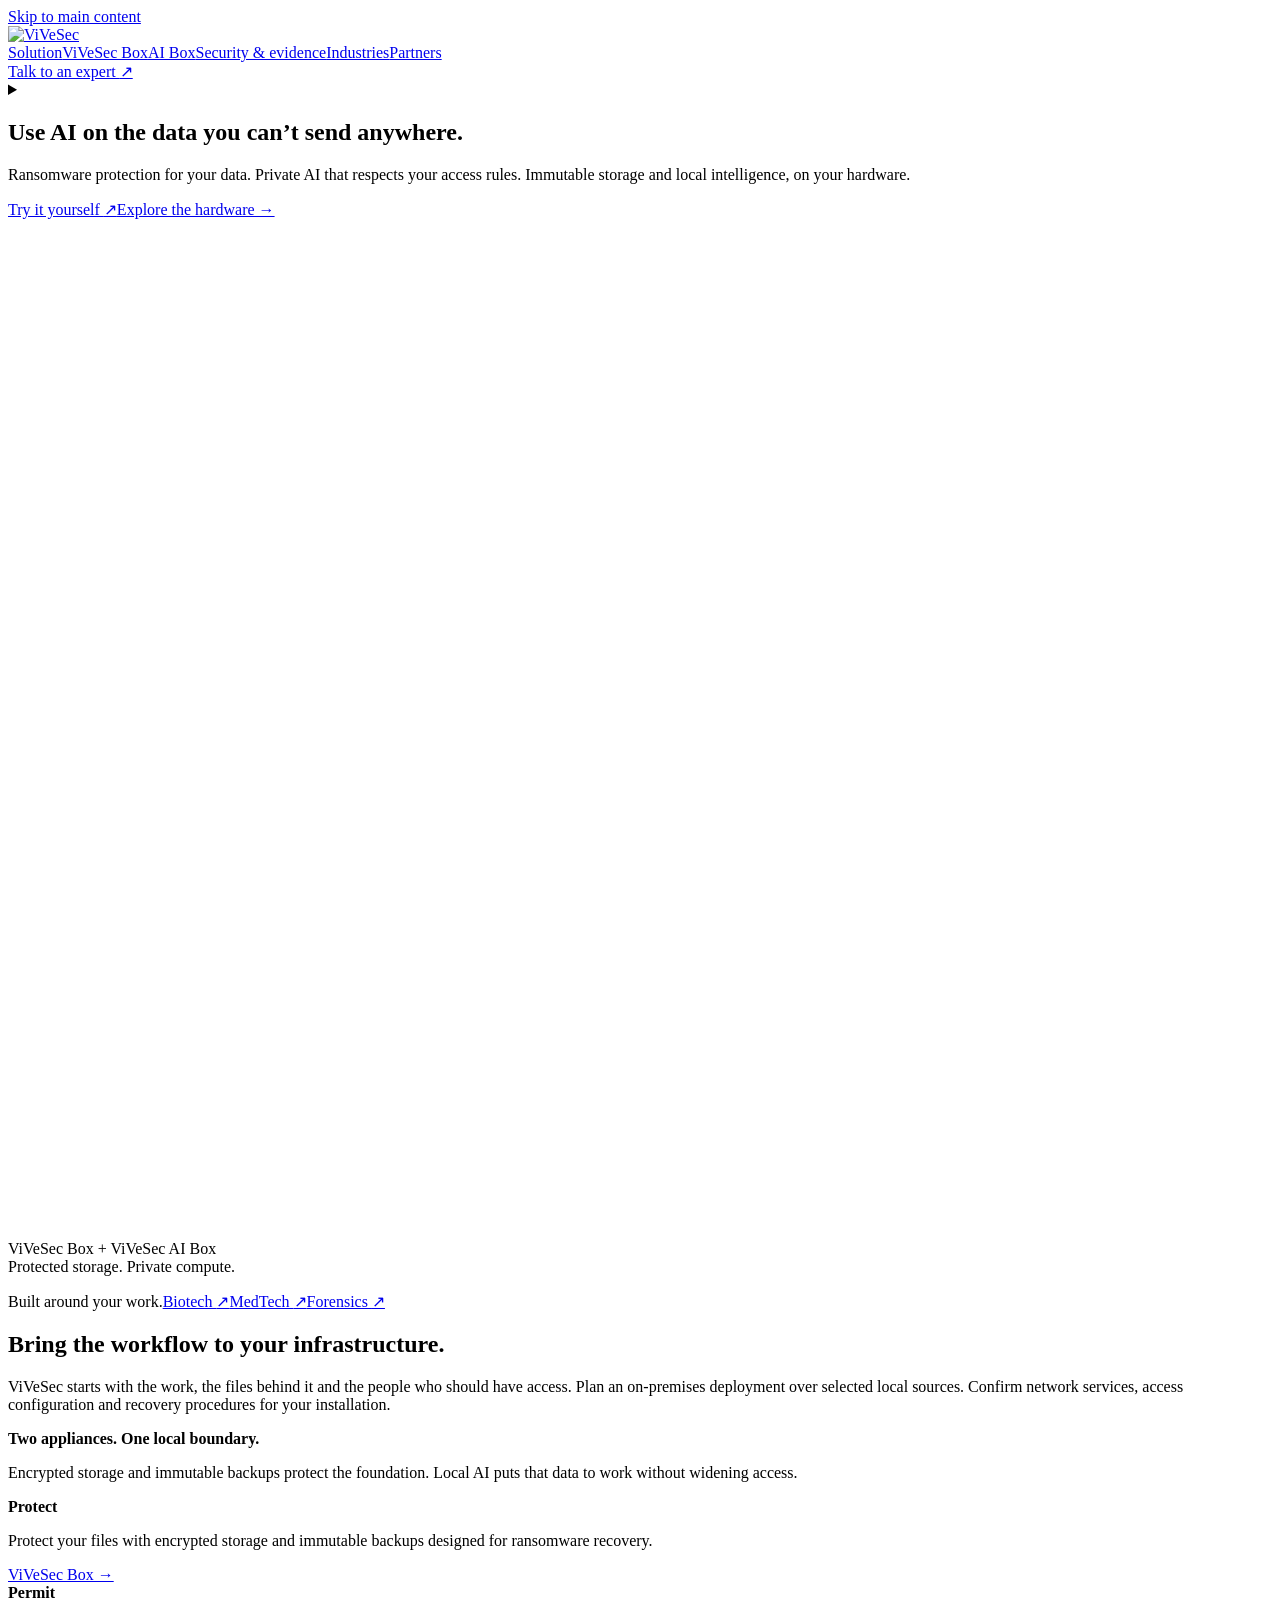
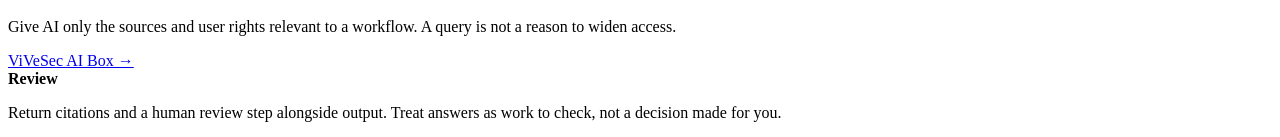
==== en/index.html @ 9c8c95fc "Publish temporary ViVeSec client preview snapshot" ====
<!DOCTYPE html><html lang="en"><head><meta name="robots" content="noindex, nofollow, noarchive"><meta charset="utf-8"><meta name="viewport" content="width=device-width, initial-scale=1"><meta name="description" content="Protect sensitive data locally, then put selected sources to work with permissioned AI and human review."><title>ViVeSec | Local storage and private AI</title><link rel="stylesheet" href="/vivesecbox-client-preview/_astro/BaseLayout.D9Ro9Yy-.css"></head><body><a class="skip-link" href="#main">Skip to main content</a><header class="site-header"><div class="shell header-grid"><a class="brand" href="/vivesecbox-client-preview/en" aria-label="ViVeSec home"><img src="/vivesecbox-client-preview/assets/logo-white.svg" width="132" height="42" alt="ViVeSec"></a><nav class="desktop-nav" aria-label="Primary navigation"><a href="/vivesecbox-client-preview/en/solution">Solution</a><a href="/vivesecbox-client-preview/en/vivesecbox">ViVeSec Box</a><a href="/vivesecbox-client-preview/en/ai-box">AI Box</a><a href="/vivesecbox-client-preview/en/security">Security &amp; evidence</a><a href="/vivesecbox-client-preview/en/industries">Industries</a><a href="/vivesecbox-client-preview/en/partners">Partners</a></nav><a class="header-contact" href="/vivesecbox-client-preview/en/contact">Talk to an expert <span aria-hidden="true">↗</span></a><details class="mobile-nav"><summary aria-label="Open navigation"><span></span><span></span><span></span></summary><nav aria-label="Mobile navigation"><a href="/vivesecbox-client-preview/en/solution">Solution</a><a href="/vivesecbox-client-preview/en/vivesecbox">ViVeSec Box</a><a href="/vivesecbox-client-preview/en/ai-box">AI Box</a><a href="/vivesecbox-client-preview/en/security">Security &amp; evidence</a><a href="/vivesecbox-client-preview/en/industries">Industries</a><a href="/vivesecbox-client-preview/en/partners">Partners</a><a class="button button-yellow" href="/vivesecbox-client-preview/en/contact">Talk to an expert <span aria-hidden="true">↗</span></a></nav></details></div></header><main id="main"><section class="hero"><div class="shell hero-grid"><div class="hero-copy"><h1>Use AI on the data you can’t send anywhere.</h1><p>Ransomware protection for your data. Private AI that respects your access rules. Immutable storage and local intelligence, on your hardware.</p><div class="hero-actions"><a class="button button-yellow" href="/vivesecbox-client-preview/en/contact">Try it yourself <span aria-hidden="true">↗</span></a><a class="text-link" href="/vivesecbox-client-preview/en/solution">Explore the hardware →</a></div></div><div class="hero-stage" aria-label="Illustration of ViVeSec Box and ViVeSec AI Box"><div class="facet" aria-hidden="true"></div><div class="product-pair"><picture class="hero-product hero-product-shared"><img src="/vivesecbox-client-preview/assets/hero-shared-1280.webp" srcset="/vivesecbox-client-preview/assets/hero-shared-640.webp 640w, /vivesecbox-client-preview/assets/hero-shared-1280.webp 1280w, /vivesecbox-client-preview/assets/hero-shared-1920.webp 1920w" sizes="(max-width: 800px) calc(100vw - 48px), (max-width: 1488px) calc((100vw - 80px) * .667), 940px" width="1280" height="1001" fetchpriority="high" alt="ViVeSec Box and ViVeSec AI Box together on a shared plane"></picture></div><p class="stage-tag">ViVeSec Box + ViVeSec AI Box<br>Protected storage. Private compute.</p></div></div></section><div class="industry-strip"><div class="shell"><span>Built around your work.</span><a href="/vivesecbox-client-preview/en/industries/biotech">Biotech <span aria-hidden="true">↗</span></a><a href="/vivesecbox-client-preview/en/industries/medtech">MedTech <span aria-hidden="true">↗</span></a><a href="/vivesecbox-client-preview/en/industries/forensics">Forensics <span aria-hidden="true">↗</span></a></div></div><section class="on-white"><div class="shell intro-grid"><div class="intro-copy"><h2>Bring the workflow to your infrastructure.</h2><p>ViVeSec starts with the work, the files behind it and the people who should have access. Plan an on-premises deployment over selected local sources. Confirm network services, access configuration and recovery procedures for your installation.</p></div><div class="hardware-note"><strong>Two appliances. One local boundary.</strong><p>Encrypted storage and immutable backups protect the foundation. Local AI puts that data to work without widening access.</p></div></div></section><section class="light-panel"><div class="shell"><div class="line-list"><div class="line-item"><b>Protect</b><p>Protect your files with encrypted storage and immutable backups designed for ransomware recovery.</p><a href="/vivesecbox-client-preview/en/vivesecbox">ViVeSec Box →</a></div><div class="line-item"><b>Permit</b><p>Give AI only the sources and user rights relevant to a workflow. A query is not a reason to widen access.</p><a href="/vivesecbox-client-preview/en/ai-box">ViVeSec AI Box →</a></div><div class="line-item"><b>Review</b><p>Return citations and a human review step alongside output. Treat answers as work to check, not a decision made for you.</p><a href="/vivesecbox-client-preview/en/security">Evidence & scope →</a></div></div></div></section><section class="blue-panel"><div class="shell"><div class="section-lead"><h2 class="section-title">Use AI the smart way in 2026.</h2><p>Local AI + immutable storage. Control the data you keep, the people who can access it, and the AI you put to work.</p></div><div class="line-list"><div class="line-item"><b>Data governance</b><p>Keep business-critical records on your hardware. Encrypted storage and immutable backups protect your data and your ability to recover from ransomware.</p><a href="/vivesecbox-client-preview/en/vivesecbox">Protect your data →</a></div><div class="line-item"><b>AI governance</b><p>Run AI against selected local files, within each person’s existing access rights. A question does not grant access to confidential records.</p><a href="/vivesecbox-client-preview/en/ai-box">Control your AI →</a></div></div><p>One protected foundation for health information, legal files, research and quality records. <a href="/vivesecbox-client-preview/en/compliance">Explore high-trust workloads →</a></p></div></section><section class="product-band"><div class="shell product-rail"><div class="product-image"><figure class="home-product-stage home-product-stage-box" data-home-product-stage data-product="box" data-model="/vivesecbox-client-preview/models/vivesec-box.glb" data-poster="/vivesecbox-client-preview/assets/box-960.webp" aria-label="ViVeSec Box product rendering"><img data-home-product-poster src="/vivesecbox-client-preview/assets/box-960.webp" width="960" height="1108" loading="lazy" decoding="async" alt="ViVeSec Box product rendering"><div class="home-product-canvas" data-home-product-canvas aria-hidden="true"></div><div class="home-product-controls" data-home-product-controls hidden><button class="home-product-sensor-button" type="button" data-home-product-enable-sensor>Use phone motion</button><button class="home-product-sensor-button" type="button" data-home-product-disable-sensor hidden>Stop phone motion</button></div><p class="home-product-status" data-home-product-status aria-live="polite">Hardware rendering.</p></figure></div><div class="product-copy"><h2>Ransomware attacks your data. Protect your ability to recover.</h2><p>ViVeSec Box combines encrypted storage with immutable backup. Keep protected copies of business-critical data ready for recovery when ransomware disrupts working files.</p><ul><li>Encrypted storage for sensitive business data</li><li>Immutable backups for ransomware protection</li><li>Local recovery, planned around your operations</li></ul><a class="arrow-link" href="/vivesecbox-client-preview/en/vivesecbox">See ViVeSec Box <span aria-hidden="true">→</span></a></div></div></section><section class="product-band light-panel"><div class="shell product-rail reverse"><div class="product-copy"><h2>AI with a boundary you can point to.</h2><p>ViVeSec AI Box is for teams that need a local AI workflow over selected files, without treating a public service as a data destination.</p><ul><li>Selected sources rather than broad data exposure</li><li>Permission-aware access boundaries</li><li>Citations and a review handoff</li></ul><a class="arrow-link" href="/vivesecbox-client-preview/en/ai-box">See ViVeSec AI Box <span aria-hidden="true">→</span></a></div><div class="product-image violet"><figure class="home-product-stage home-product-stage-ai-box" data-home-product-stage data-product="ai-box" data-model="/vivesecbox-client-preview/models/vivesec-ai-box.glb" data-poster="/vivesecbox-client-preview/assets/ai-box-960.webp" aria-label="ViVeSec AI Box product rendering"><img data-home-product-poster src="/vivesecbox-client-preview/assets/ai-box-960.webp" width="960" height="608" loading="lazy" decoding="async" alt="ViVeSec AI Box product rendering"><div class="home-product-canvas" data-home-product-canvas aria-hidden="true"></div><div class="home-product-controls" data-home-product-controls hidden><button class="home-product-sensor-button" type="button" data-home-product-enable-sensor>Use phone motion</button><button class="home-product-sensor-button" type="button" data-home-product-disable-sensor hidden>Stop phone motion</button></div><p class="home-product-status" data-home-product-status aria-live="polite">Hardware rendering.</p></figure></div></div></section></main><footer class="site-footer"><div class="shell footer-grid"><div><img src="/vivesecbox-client-preview/assets/logo-white.svg" width="132" height="42" alt="ViVeSec"><p>On-premises storage and AI workflows for sensitive work.</p></div><nav aria-label="Footer navigation"><strong>Explore</strong><a href="/vivesecbox-client-preview/en/solution">Solution</a><a href="/vivesecbox-client-preview/en/vivesecbox">ViVeSec Box</a><a href="/vivesecbox-client-preview/en/ai-box">AI Box</a><a href="/vivesecbox-client-preview/en/security">Security &amp; evidence</a><a href="/vivesecbox-client-preview/en/industries">Industries</a></nav><nav aria-label="Existing ViVeSec routes"><strong>Existing site</strong><a href="https://vivesecbox.com/en/blog">Blog <span aria-hidden="true">↗</span></a><a href="https://vivesecbox.com/en/events-press">Events & press <span aria-hidden="true">↗</span></a><a href="https://vivesecbox.com/en/privacy">Privacy <span aria-hidden="true">↗</span></a><a href="https://vivesecbox.com/en/terms">Terms <span aria-hidden="true">↗</span></a><a href="https://vivesecbox.com/en/cookies">Cookies <span aria-hidden="true">↗</span></a></nav><div class="footer-contact"><strong>Start with a workflow</strong><a href="/vivesecbox-client-preview/en/contact">Draft an email <span aria-hidden="true">↗</span></a><small>Preview migration: blog, events/press and legal content remain on the live site until their source content is imported.</small></div></div></footer><script src="/vivesecbox-client-preview/scripts/site.js" defer></script><script type="module" src="/vivesecbox-client-preview/_astro/BaseLayout.astro_astro_type_script_index_0_lang.BfU__Qsq.js"></script></body></html>
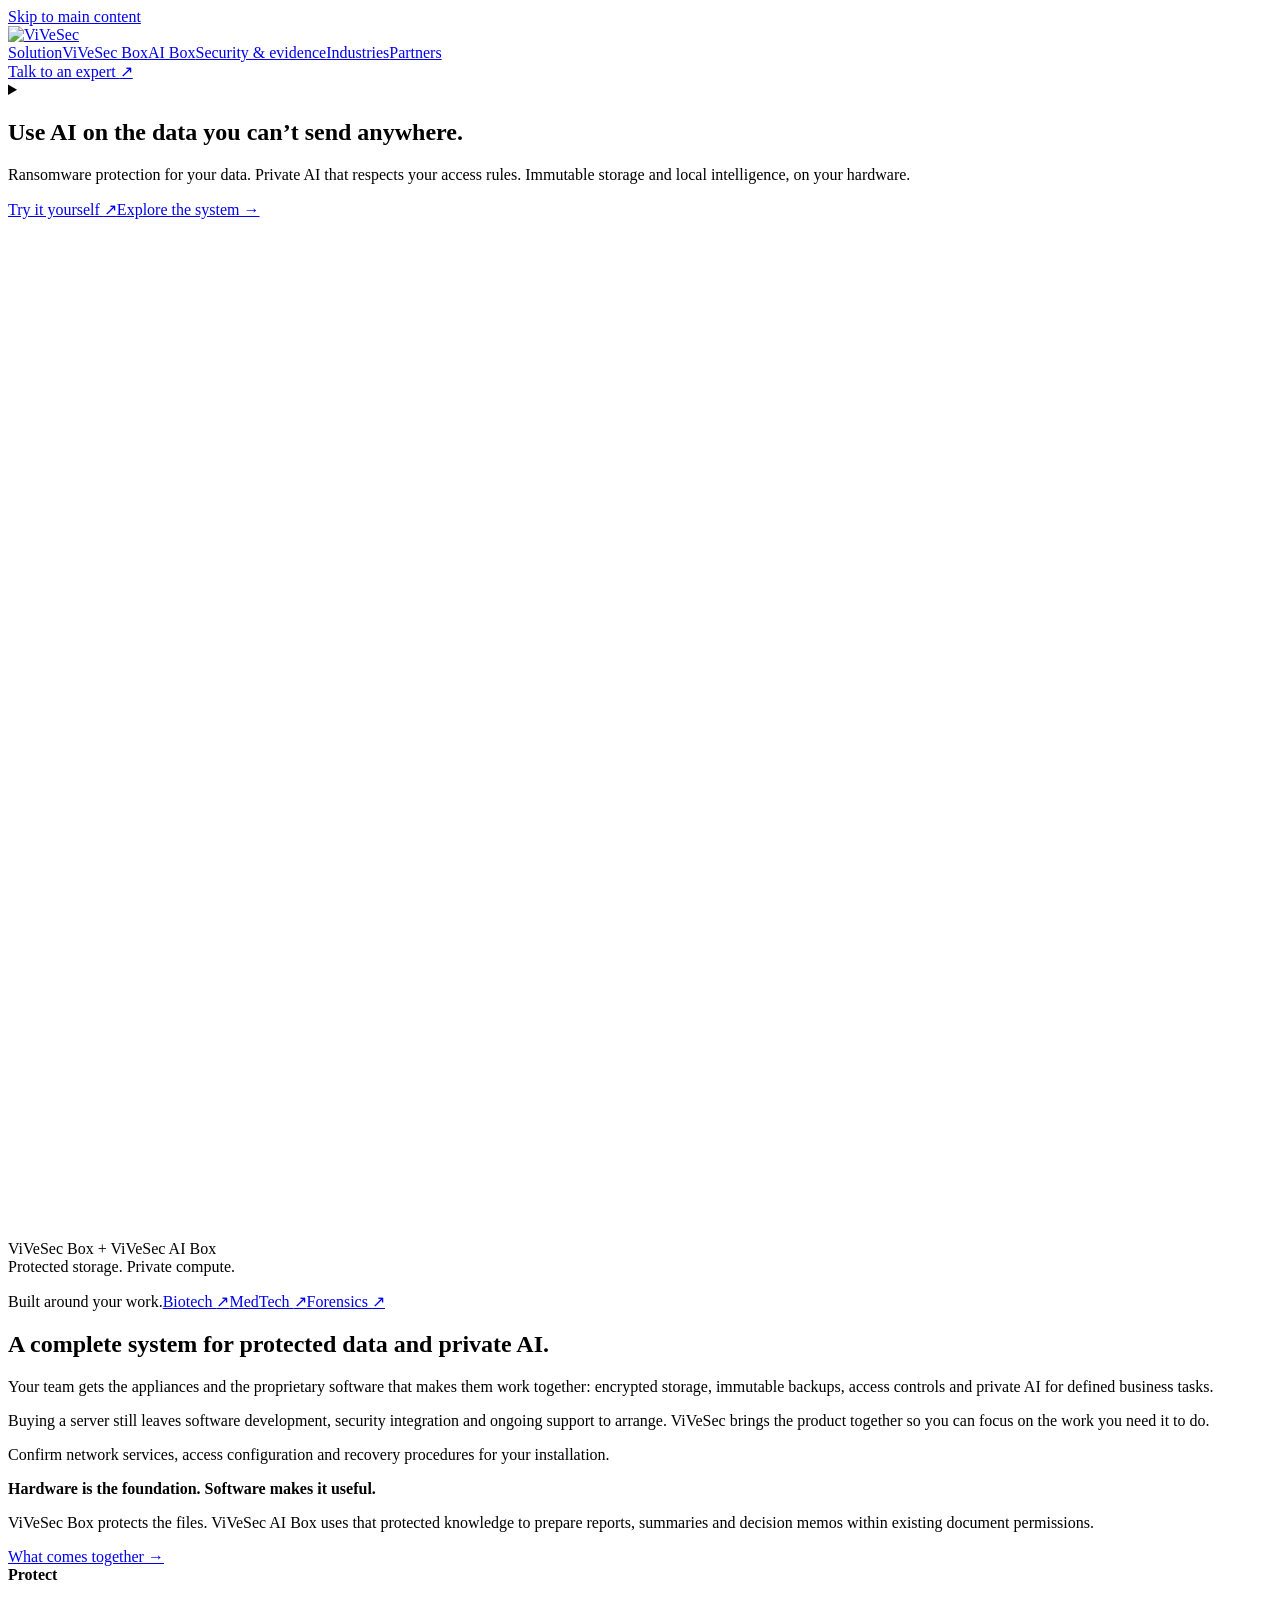
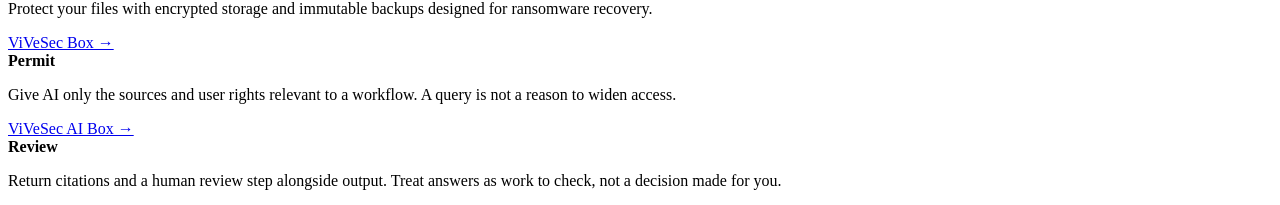
==== commit 494c3ab0: "Clarify integrated system value and partner exclusivity offer" ====
--- a/en/index.html
+++ b/en/index.html
@@ -1 +1 @@
-<!DOCTYPE html><html lang="en"><head><meta name="robots" content="noindex, nofollow, noarchive"><meta charset="utf-8"><meta name="viewport" content="width=device-width, initial-scale=1"><meta name="description" content="Protect sensitive data locally, then put selected sources to work with permissioned AI and human review."><title>ViVeSec | Local storage and private AI</title><link rel="stylesheet" href="/vivesecbox-client-preview/_astro/BaseLayout.D9Ro9Yy-.css"></head><body><a class="skip-link" href="#main">Skip to main content</a><header class="site-header"><div class="shell header-grid"><a class="brand" href="/vivesecbox-client-preview/en" aria-label="ViVeSec home"><img src="/vivesecbox-client-preview/assets/logo-white.svg" width="132" height="42" alt="ViVeSec"></a><nav class="desktop-nav" aria-label="Primary navigation"><a href="/vivesecbox-client-preview/en/solution">Solution</a><a href="/vivesecbox-client-preview/en/vivesecbox">ViVeSec Box</a><a href="/vivesecbox-client-preview/en/ai-box">AI Box</a><a href="/vivesecbox-client-preview/en/security">Security &amp; evidence</a><a href="/vivesecbox-client-preview/en/industries">Industries</a><a href="/vivesecbox-client-preview/en/partners">Partners</a></nav><a class="header-contact" href="/vivesecbox-client-preview/en/contact">Talk to an expert <span aria-hidden="true">↗</span></a><details class="mobile-nav"><summary aria-label="Open navigation"><span></span><span></span><span></span></summary><nav aria-label="Mobile navigation"><a href="/vivesecbox-client-preview/en/solution">Solution</a><a href="/vivesecbox-client-preview/en/vivesecbox">ViVeSec Box</a><a href="/vivesecbox-client-preview/en/ai-box">AI Box</a><a href="/vivesecbox-client-preview/en/security">Security &amp; evidence</a><a href="/vivesecbox-client-preview/en/industries">Industries</a><a href="/vivesecbox-client-preview/en/partners">Partners</a><a class="button button-yellow" href="/vivesecbox-client-preview/en/contact">Talk to an expert <span aria-hidden="true">↗</span></a></nav></details></div></header><main id="main"><section class="hero"><div class="shell hero-grid"><div class="hero-copy"><h1>Use AI on the data you can’t send anywhere.</h1><p>Ransomware protection for your data. Private AI that respects your access rules. Immutable storage and local intelligence, on your hardware.</p><div class="hero-actions"><a class="button button-yellow" href="/vivesecbox-client-preview/en/contact">Try it yourself <span aria-hidden="true">↗</span></a><a class="text-link" href="/vivesecbox-client-preview/en/solution">Explore the hardware →</a></div></div><div class="hero-stage" aria-label="Illustration of ViVeSec Box and ViVeSec AI Box"><div class="facet" aria-hidden="true"></div><div class="product-pair"><picture class="hero-product hero-product-shared"><img src="/vivesecbox-client-preview/assets/hero-shared-1280.webp" srcset="/vivesecbox-client-preview/assets/hero-shared-640.webp 640w, /vivesecbox-client-preview/assets/hero-shared-1280.webp 1280w, /vivesecbox-client-preview/assets/hero-shared-1920.webp 1920w" sizes="(max-width: 800px) calc(100vw - 48px), (max-width: 1488px) calc((100vw - 80px) * .667), 940px" width="1280" height="1001" fetchpriority="high" alt="ViVeSec Box and ViVeSec AI Box together on a shared plane"></picture></div><p class="stage-tag">ViVeSec Box + ViVeSec AI Box<br>Protected storage. Private compute.</p></div></div></section><div class="industry-strip"><div class="shell"><span>Built around your work.</span><a href="/vivesecbox-client-preview/en/industries/biotech">Biotech <span aria-hidden="true">↗</span></a><a href="/vivesecbox-client-preview/en/industries/medtech">MedTech <span aria-hidden="true">↗</span></a><a href="/vivesecbox-client-preview/en/industries/forensics">Forensics <span aria-hidden="true">↗</span></a></div></div><section class="on-white"><div class="shell intro-grid"><div class="intro-copy"><h2>Bring the workflow to your infrastructure.</h2><p>ViVeSec starts with the work, the files behind it and the people who should have access. Plan an on-premises deployment over selected local sources. Confirm network services, access configuration and recovery procedures for your installation.</p></div><div class="hardware-note"><strong>Two appliances. One local boundary.</strong><p>Encrypted storage and immutable backups protect the foundation. Local AI puts that data to work without widening access.</p></div></div></section><section class="light-panel"><div class="shell"><div class="line-list"><div class="line-item"><b>Protect</b><p>Protect your files with encrypted storage and immutable backups designed for ransomware recovery.</p><a href="/vivesecbox-client-preview/en/vivesecbox">ViVeSec Box →</a></div><div class="line-item"><b>Permit</b><p>Give AI only the sources and user rights relevant to a workflow. A query is not a reason to widen access.</p><a href="/vivesecbox-client-preview/en/ai-box">ViVeSec AI Box →</a></div><div class="line-item"><b>Review</b><p>Return citations and a human review step alongside output. Treat answers as work to check, not a decision made for you.</p><a href="/vivesecbox-client-preview/en/security">Evidence & scope →</a></div></div></div></section><section class="blue-panel"><div class="shell"><div class="section-lead"><h2 class="section-title">Use AI the smart way in 2026.</h2><p>Local AI + immutable storage. Control the data you keep, the people who can access it, and the AI you put to work.</p></div><div class="line-list"><div class="line-item"><b>Data governance</b><p>Keep business-critical records on your hardware. Encrypted storage and immutable backups protect your data and your ability to recover from ransomware.</p><a href="/vivesecbox-client-preview/en/vivesecbox">Protect your data →</a></div><div class="line-item"><b>AI governance</b><p>Run AI against selected local files, within each person’s existing access rights. A question does not grant access to confidential records.</p><a href="/vivesecbox-client-preview/en/ai-box">Control your AI →</a></div></div><p>One protected foundation for health information, legal files, research and quality records. <a href="/vivesecbox-client-preview/en/compliance">Explore high-trust workloads →</a></p></div></section><section class="product-band"><div class="shell product-rail"><div class="product-image"><figure class="home-product-stage home-product-stage-box" data-home-product-stage data-product="box" data-model="/vivesecbox-client-preview/models/vivesec-box.glb" data-poster="/vivesecbox-client-preview/assets/box-960.webp" aria-label="ViVeSec Box product rendering"><img data-home-product-poster src="/vivesecbox-client-preview/assets/box-960.webp" width="960" height="1108" loading="lazy" decoding="async" alt="ViVeSec Box product rendering"><div class="home-product-canvas" data-home-product-canvas aria-hidden="true"></div><div class="home-product-controls" data-home-product-controls hidden><button class="home-product-sensor-button" type="button" data-home-product-enable-sensor>Use phone motion</button><button class="home-product-sensor-button" type="button" data-home-product-disable-sensor hidden>Stop phone motion</button></div><p class="home-product-status" data-home-product-status aria-live="polite">Hardware rendering.</p></figure></div><div class="product-copy"><h2>Ransomware attacks your data. Protect your ability to recover.</h2><p>ViVeSec Box combines encrypted storage with immutable backup. Keep protected copies of business-critical data ready for recovery when ransomware disrupts working files.</p><ul><li>Encrypted storage for sensitive business data</li><li>Immutable backups for ransomware protection</li><li>Local recovery, planned around your operations</li></ul><a class="arrow-link" href="/vivesecbox-client-preview/en/vivesecbox">See ViVeSec Box <span aria-hidden="true">→</span></a></div></div></section><section class="product-band light-panel"><div class="shell product-rail reverse"><div class="product-copy"><h2>AI with a boundary you can point to.</h2><p>ViVeSec AI Box is for teams that need a local AI workflow over selected files, without treating a public service as a data destination.</p><ul><li>Selected sources rather than broad data exposure</li><li>Permission-aware access boundaries</li><li>Citations and a review handoff</li></ul><a class="arrow-link" href="/vivesecbox-client-preview/en/ai-box">See ViVeSec AI Box <span aria-hidden="true">→</span></a></div><div class="product-image violet"><figure class="home-product-stage home-product-stage-ai-box" data-home-product-stage data-product="ai-box" data-model="/vivesecbox-client-preview/models/vivesec-ai-box.glb" data-poster="/vivesecbox-client-preview/assets/ai-box-960.webp" aria-label="ViVeSec AI Box product rendering"><img data-home-product-poster src="/vivesecbox-client-preview/assets/ai-box-960.webp" width="960" height="608" loading="lazy" decoding="async" alt="ViVeSec AI Box product rendering"><div class="home-product-canvas" data-home-product-canvas aria-hidden="true"></div><div class="home-product-controls" data-home-product-controls hidden><button class="home-product-sensor-button" type="button" data-home-product-enable-sensor>Use phone motion</button><button class="home-product-sensor-button" type="button" data-home-product-disable-sensor hidden>Stop phone motion</button></div><p class="home-product-status" data-home-product-status aria-live="polite">Hardware rendering.</p></figure></div></div></section></main><footer class="site-footer"><div class="shell footer-grid"><div><img src="/vivesecbox-client-preview/assets/logo-white.svg" width="132" height="42" alt="ViVeSec"><p>On-premises storage and AI workflows for sensitive work.</p></div><nav aria-label="Footer navigation"><strong>Explore</strong><a href="/vivesecbox-client-preview/en/solution">Solution</a><a href="/vivesecbox-client-preview/en/vivesecbox">ViVeSec Box</a><a href="/vivesecbox-client-preview/en/ai-box">AI Box</a><a href="/vivesecbox-client-preview/en/security">Security &amp; evidence</a><a href="/vivesecbox-client-preview/en/industries">Industries</a></nav><nav aria-label="Existing ViVeSec routes"><strong>Existing site</strong><a href="https://vivesecbox.com/en/blog">Blog <span aria-hidden="true">↗</span></a><a href="https://vivesecbox.com/en/events-press">Events & press <span aria-hidden="true">↗</span></a><a href="https://vivesecbox.com/en/privacy">Privacy <span aria-hidden="true">↗</span></a><a href="https://vivesecbox.com/en/terms">Terms <span aria-hidden="true">↗</span></a><a href="https://vivesecbox.com/en/cookies">Cookies <span aria-hidden="true">↗</span></a></nav><div class="footer-contact"><strong>Start with a workflow</strong><a href="/vivesecbox-client-preview/en/contact">Draft an email <span aria-hidden="true">↗</span></a><small>Preview migration: blog, events/press and legal content remain on the live site until their source content is imported.</small></div></div></footer><script src="/vivesecbox-client-preview/scripts/site.js" defer></script><script type="module" src="/vivesecbox-client-preview/_astro/BaseLayout.astro_astro_type_script_index_0_lang.BfU__Qsq.js"></script></body></html>+<!DOCTYPE html><html lang="en"><head><meta name="robots" content="noindex, nofollow, noarchive"><meta charset="utf-8"><meta name="viewport" content="width=device-width, initial-scale=1"><meta name="description" content="Protect sensitive data locally, then put selected sources to work with permissioned AI and human review."><title>ViVeSec | Local storage and private AI</title><link rel="stylesheet" href="/vivesecbox-client-preview/_astro/BaseLayout.D9Ro9Yy-.css"></head><body><a class="skip-link" href="#main">Skip to main content</a><header class="site-header"><div class="shell header-grid"><a class="brand" href="/vivesecbox-client-preview/en" aria-label="ViVeSec home"><img src="/vivesecbox-client-preview/assets/logo-white.svg" width="132" height="42" alt="ViVeSec"></a><nav class="desktop-nav" aria-label="Primary navigation"><a href="/vivesecbox-client-preview/en/solution">Solution</a><a href="/vivesecbox-client-preview/en/vivesecbox">ViVeSec Box</a><a href="/vivesecbox-client-preview/en/ai-box">AI Box</a><a href="/vivesecbox-client-preview/en/security">Security &amp; evidence</a><a href="/vivesecbox-client-preview/en/industries">Industries</a><a href="/vivesecbox-client-preview/en/partners">Partners</a></nav><a class="header-contact" href="/vivesecbox-client-preview/en/contact">Talk to an expert <span aria-hidden="true">↗</span></a><details class="mobile-nav"><summary aria-label="Open navigation"><span></span><span></span><span></span></summary><nav aria-label="Mobile navigation"><a href="/vivesecbox-client-preview/en/solution">Solution</a><a href="/vivesecbox-client-preview/en/vivesecbox">ViVeSec Box</a><a href="/vivesecbox-client-preview/en/ai-box">AI Box</a><a href="/vivesecbox-client-preview/en/security">Security &amp; evidence</a><a href="/vivesecbox-client-preview/en/industries">Industries</a><a href="/vivesecbox-client-preview/en/partners">Partners</a><a class="button button-yellow" href="/vivesecbox-client-preview/en/contact">Talk to an expert <span aria-hidden="true">↗</span></a></nav></details></div></header><main id="main"><section class="hero"><div class="shell hero-grid"><div class="hero-copy"><h1>Use AI on the data you can’t send anywhere.</h1><p>Ransomware protection for your data. Private AI that respects your access rules. Immutable storage and local intelligence, on your hardware.</p><div class="hero-actions"><a class="button button-yellow" href="/vivesecbox-client-preview/en/contact">Try it yourself <span aria-hidden="true">↗</span></a><a class="text-link" href="/vivesecbox-client-preview/en/solution">Explore the system →</a></div></div><div class="hero-stage" aria-label="Illustration of ViVeSec Box and ViVeSec AI Box"><div class="facet" aria-hidden="true"></div><div class="product-pair"><picture class="hero-product hero-product-shared"><img src="/vivesecbox-client-preview/assets/hero-shared-1280.webp" srcset="/vivesecbox-client-preview/assets/hero-shared-640.webp 640w, /vivesecbox-client-preview/assets/hero-shared-1280.webp 1280w, /vivesecbox-client-preview/assets/hero-shared-1920.webp 1920w" sizes="(max-width: 800px) calc(100vw - 48px), (max-width: 1488px) calc((100vw - 80px) * .667), 940px" width="1280" height="1001" fetchpriority="high" alt="ViVeSec Box and ViVeSec AI Box together on a shared plane"></picture></div><p class="stage-tag">ViVeSec Box + ViVeSec AI Box<br>Protected storage. Private compute.</p></div></div></section><div class="industry-strip"><div class="shell"><span>Built around your work.</span><a href="/vivesecbox-client-preview/en/industries/biotech">Biotech <span aria-hidden="true">↗</span></a><a href="/vivesecbox-client-preview/en/industries/medtech">MedTech <span aria-hidden="true">↗</span></a><a href="/vivesecbox-client-preview/en/industries/forensics">Forensics <span aria-hidden="true">↗</span></a></div></div><section class="on-white" data-system-value><div class="shell intro-grid"><div class="intro-copy"><h2>A complete system for protected data and private AI.</h2><p>Your team gets the appliances and the proprietary software that makes them work together: encrypted storage, immutable backups, access controls and private AI for defined business tasks.</p><p>Buying a server still leaves software development, security integration and ongoing support to arrange. ViVeSec brings the product together so you can focus on the work you need it to do.</p><p class="annotation">Confirm network services, access configuration and recovery procedures for your installation.</p></div><div class="hardware-note"><strong>Hardware is the foundation. Software makes it useful.</strong><p>ViVeSec Box protects the files. ViVeSec AI Box uses that protected knowledge to prepare reports, summaries and decision memos within existing document permissions.</p><a class="arrow-link" href="/vivesecbox-client-preview/en/solution">What comes together →</a></div></div></section><section class="light-panel"><div class="shell"><div class="line-list"><div class="line-item"><b>Protect</b><p>Protect your files with encrypted storage and immutable backups designed for ransomware recovery.</p><a href="/vivesecbox-client-preview/en/vivesecbox">ViVeSec Box →</a></div><div class="line-item"><b>Permit</b><p>Give AI only the sources and user rights relevant to a workflow. A query is not a reason to widen access.</p><a href="/vivesecbox-client-preview/en/ai-box">ViVeSec AI Box →</a></div><div class="line-item"><b>Review</b><p>Return citations and a human review step alongside output. Treat answers as work to check, not a decision made for you.</p><a href="/vivesecbox-client-preview/en/security">Evidence & scope →</a></div></div></div></section><section class="blue-panel"><div class="shell"><div class="section-lead"><h2 class="section-title">Use AI the smart way in 2026.</h2><p>Local AI + immutable storage. Control the data you keep, the people who can access it, and the AI you put to work.</p></div><div class="line-list"><div class="line-item"><b>Data governance</b><p>Keep business-critical records on your hardware. Encrypted storage and immutable backups protect your data and your ability to recover from ransomware.</p><a href="/vivesecbox-client-preview/en/vivesecbox">Protect your data →</a></div><div class="line-item"><b>AI governance</b><p>Run AI against selected local files, within each person’s existing access rights. A question does not grant access to confidential records.</p><a href="/vivesecbox-client-preview/en/ai-box">Control your AI →</a></div></div><p>One protected foundation for health information, legal files, research and quality records. <a href="/vivesecbox-client-preview/en/compliance">Explore high-trust workloads →</a></p></div></section><section class="product-band"><div class="shell product-rail"><div class="product-image"><figure class="home-product-stage home-product-stage-box" data-home-product-stage data-product="box" data-model="/vivesecbox-client-preview/models/vivesec-box.glb" data-poster="/vivesecbox-client-preview/assets/box-960.webp" aria-label="ViVeSec Box product rendering"><img data-home-product-poster src="/vivesecbox-client-preview/assets/box-960.webp" width="960" height="1108" loading="lazy" decoding="async" alt="ViVeSec Box product rendering"><div class="home-product-canvas" data-home-product-canvas aria-hidden="true"></div><div class="home-product-controls" data-home-product-controls hidden><button class="home-product-sensor-button" type="button" data-home-product-enable-sensor>Use phone motion</button><button class="home-product-sensor-button" type="button" data-home-product-disable-sensor hidden>Stop phone motion</button></div><p class="home-product-status" data-home-product-status aria-live="polite">Hardware rendering.</p></figure></div><div class="product-copy"><h2>Ransomware attacks your data. Protect your ability to recover.</h2><p>ViVeSec Box combines encrypted storage with immutable backup. Keep protected copies of business-critical data ready for recovery when ransomware disrupts working files.</p><ul><li>Encrypted storage for sensitive business data</li><li>Immutable backups for ransomware protection</li><li>Local recovery, planned around your operations</li></ul><a class="arrow-link" href="/vivesecbox-client-preview/en/vivesecbox">See ViVeSec Box <span aria-hidden="true">→</span></a></div></div></section><section class="product-band light-panel"><div class="shell product-rail reverse"><div class="product-copy"><h2>Private AI for the work your team repeats.</h2><p>Give the agent a defined job: summarise a meeting, prepare a project report or draft a decision memo. ViVeSec AI Box brings proprietary agent software to your protected company documents.</p><ul><li>Defined tasks using relevant company sources</li><li>Permission-aware access boundaries</li><li>Citations and a review handoff</li></ul><a class="arrow-link" href="/vivesecbox-client-preview/en/ai-box">See ViVeSec AI Box <span aria-hidden="true">→</span></a></div><div class="product-image violet"><figure class="home-product-stage home-product-stage-ai-box" data-home-product-stage data-product="ai-box" data-model="/vivesecbox-client-preview/models/vivesec-ai-box.glb" data-poster="/vivesecbox-client-preview/assets/ai-box-960.webp" aria-label="ViVeSec AI Box product rendering"><img data-home-product-poster src="/vivesecbox-client-preview/assets/ai-box-960.webp" width="960" height="608" loading="lazy" decoding="async" alt="ViVeSec AI Box product rendering"><div class="home-product-canvas" data-home-product-canvas aria-hidden="true"></div><div class="home-product-controls" data-home-product-controls hidden><button class="home-product-sensor-button" type="button" data-home-product-enable-sensor>Use phone motion</button><button class="home-product-sensor-button" type="button" data-home-product-disable-sensor hidden>Stop phone motion</button></div><p class="home-product-status" data-home-product-status aria-live="polite">Hardware rendering.</p></figure></div></div></section></main><footer class="site-footer"><div class="shell footer-grid"><div><img src="/vivesecbox-client-preview/assets/logo-white.svg" width="132" height="42" alt="ViVeSec"><p>On-premises storage and AI workflows for sensitive work.</p></div><nav aria-label="Footer navigation"><strong>Explore</strong><a href="/vivesecbox-client-preview/en/solution">Solution</a><a href="/vivesecbox-client-preview/en/vivesecbox">ViVeSec Box</a><a href="/vivesecbox-client-preview/en/ai-box">AI Box</a><a href="/vivesecbox-client-preview/en/security">Security &amp; evidence</a><a href="/vivesecbox-client-preview/en/industries">Industries</a></nav><nav aria-label="Existing ViVeSec routes"><strong>Existing site</strong><a href="https://vivesecbox.com/en/blog">Blog <span aria-hidden="true">↗</span></a><a href="https://vivesecbox.com/en/events-press">Events & press <span aria-hidden="true">↗</span></a><a href="https://vivesecbox.com/en/privacy">Privacy <span aria-hidden="true">↗</span></a><a href="https://vivesecbox.com/en/terms">Terms <span aria-hidden="true">↗</span></a><a href="https://vivesecbox.com/en/cookies">Cookies <span aria-hidden="true">↗</span></a></nav><div class="footer-contact"><strong>Start with a workflow</strong><a href="/vivesecbox-client-preview/en/contact">Draft an email <span aria-hidden="true">↗</span></a><small>Preview migration: blog, events/press and legal content remain on the live site until their source content is imported.</small></div></div></footer><script src="/vivesecbox-client-preview/scripts/site.js" defer></script><script type="module" src="/vivesecbox-client-preview/_astro/BaseLayout.astro_astro_type_script_index_0_lang.BIt3hpKQ.js"></script></body></html>
